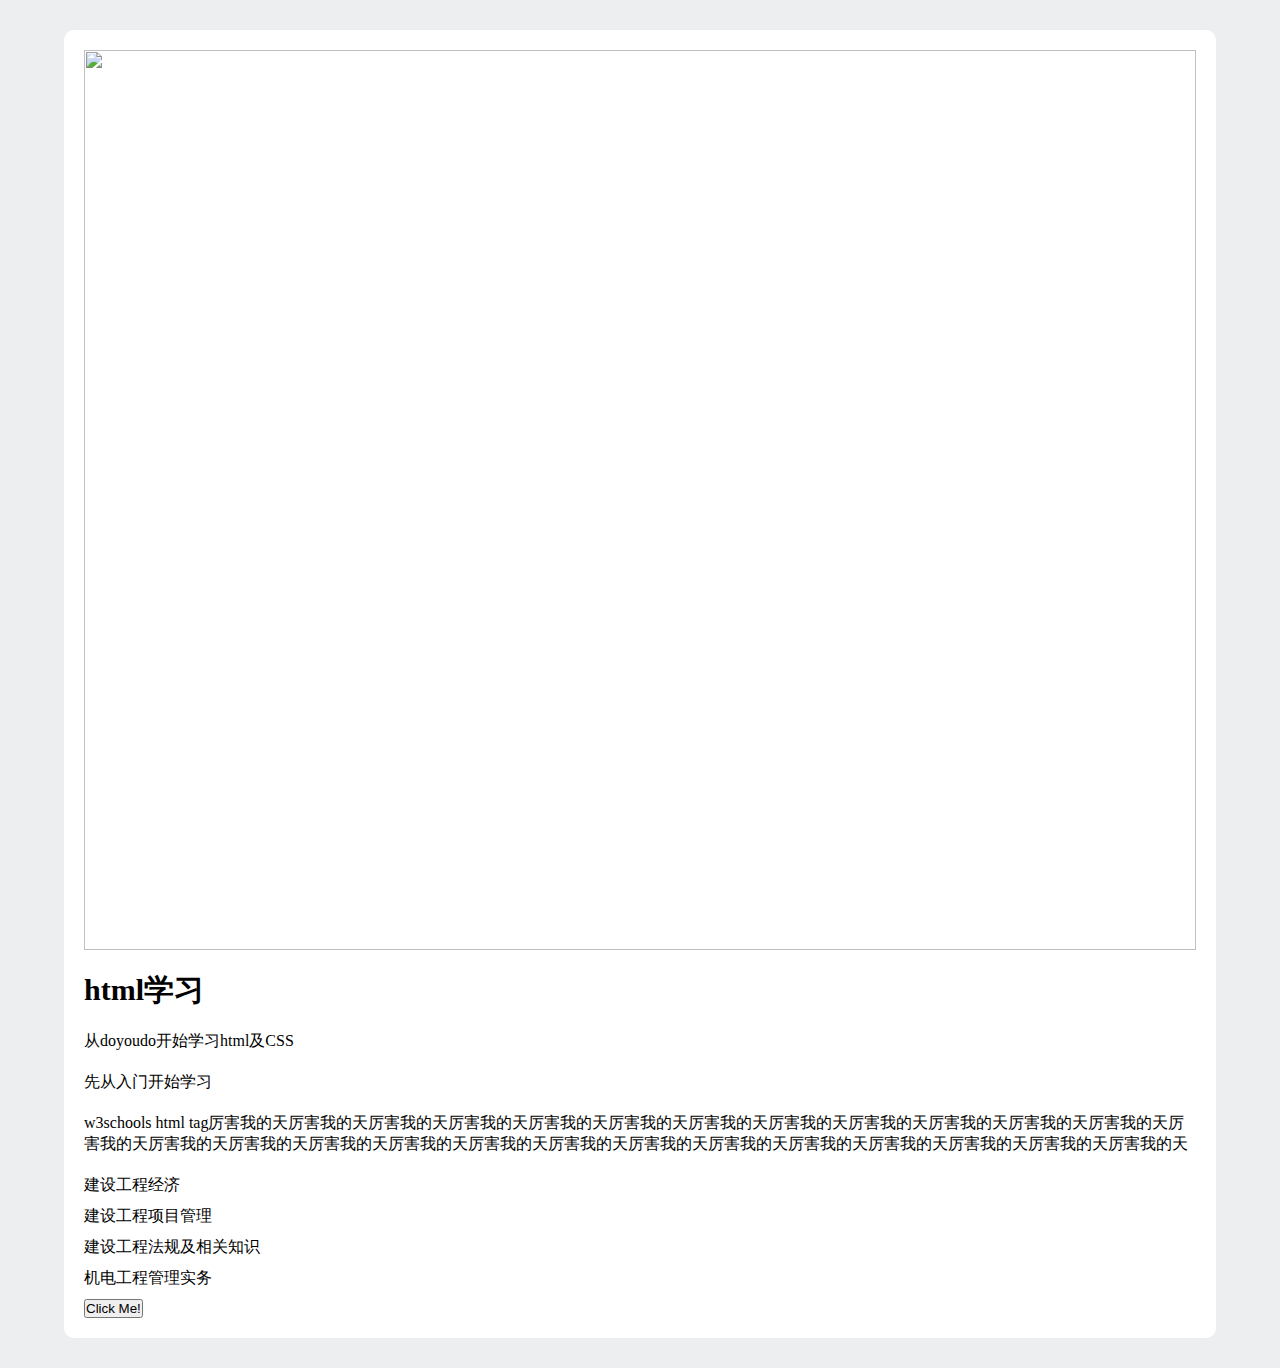
==== test.html @ fdabd107 "initial commit" ====
<! DOCTYPE html>
<html>

<head>
<title>HTML and CSS</title>
<link rel="stylesheet" type="text/css" href="theme.css">
</head>
<body>
  <div class="container">
    <img src="http://pavo.elongstatic.com/trip600noh320k/0006wLMt.jpg">
    <h1>html学习</h1>
<p> 从<a href="http://www.doyoudo.com/p/5002217.html" target="_blank">doyoudo</a>开始学习html及CSS
</p>
<p>先从入门开始学习</p>
<p><a href="https://www.w3schools.com/tags/" target="-_blank">w3schools html tag</a>厉害我的天厉害我的天厉害我的天厉害我的天厉害我的天厉害我的天厉害我的天厉害我的天厉害我的天厉害我的天厉害我的天厉害我的天厉害我的天厉害我的天厉害我的天厉害我的天厉害我的天厉害我的天厉害我的天厉害我的天厉害我的天厉害我的天厉害我的天厉害我的天厉害我的天厉害我的天
</p>
    <ui>
      <li class="ee1">建设工程经济
      </li>
      <li class="ee2">建设工程项目管理
      </li>
      <li class="ee3">建设工程法规及相关知识
      </li>
      <li id="ee4">机电工程管理实务
      </li>
    </ui>
    <button type="button" onclick="alert('你好！')">Click Me!</button>
  <div>


</body>


</html>
---- theme.css ----
*{
  box-sizing: border-box;
  padding: 0;
  margin: 0;

}

body{
  background: #edeef0;
}

.container{
  width: 90%;
  margin: 30 auto;
  background-color: #fff;
  padding: 20px;
  border-radius: 10px;
}
.container img{
  width: 100%;
}

.container h1{
  font-size: 30px;
  margin: 20px 0;
}

.container p a{
  text-decoration: none;
  color:#000;
}
p{
  margin-bottom: 20px;
}

.container li{
  list-style: none;
  margin: 10px 0;
}

.container a:hover{
  color: pink;
}
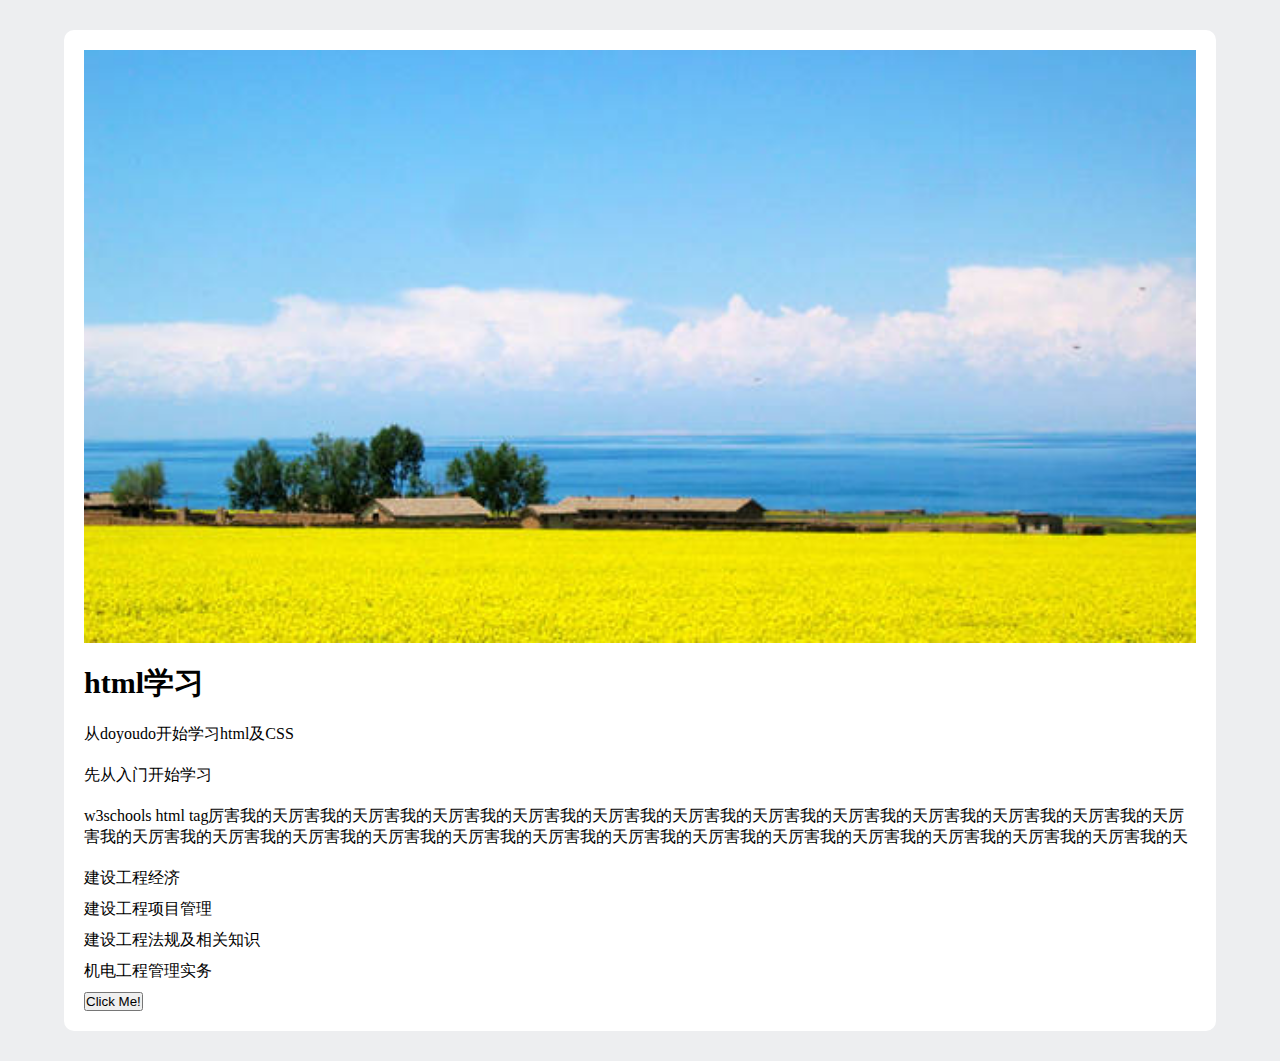
==== commit 3173b5ae: "pic" ====
--- a/test.html
+++ b/test.html
@@ -7,7 +7,7 @@
 </head>
 <body>
   <div class="container">
-    <img src="http://pavo.elongstatic.com/trip600noh320k/0006wLMt.jpg">
+    <img src="rr/0006wLMt.jpg">
     <h1>html学习</h1>
 <p> 从<a href="http://www.doyoudo.com/p/5002217.html" target="_blank">doyoudo</a>开始学习html及CSS
 </p>
